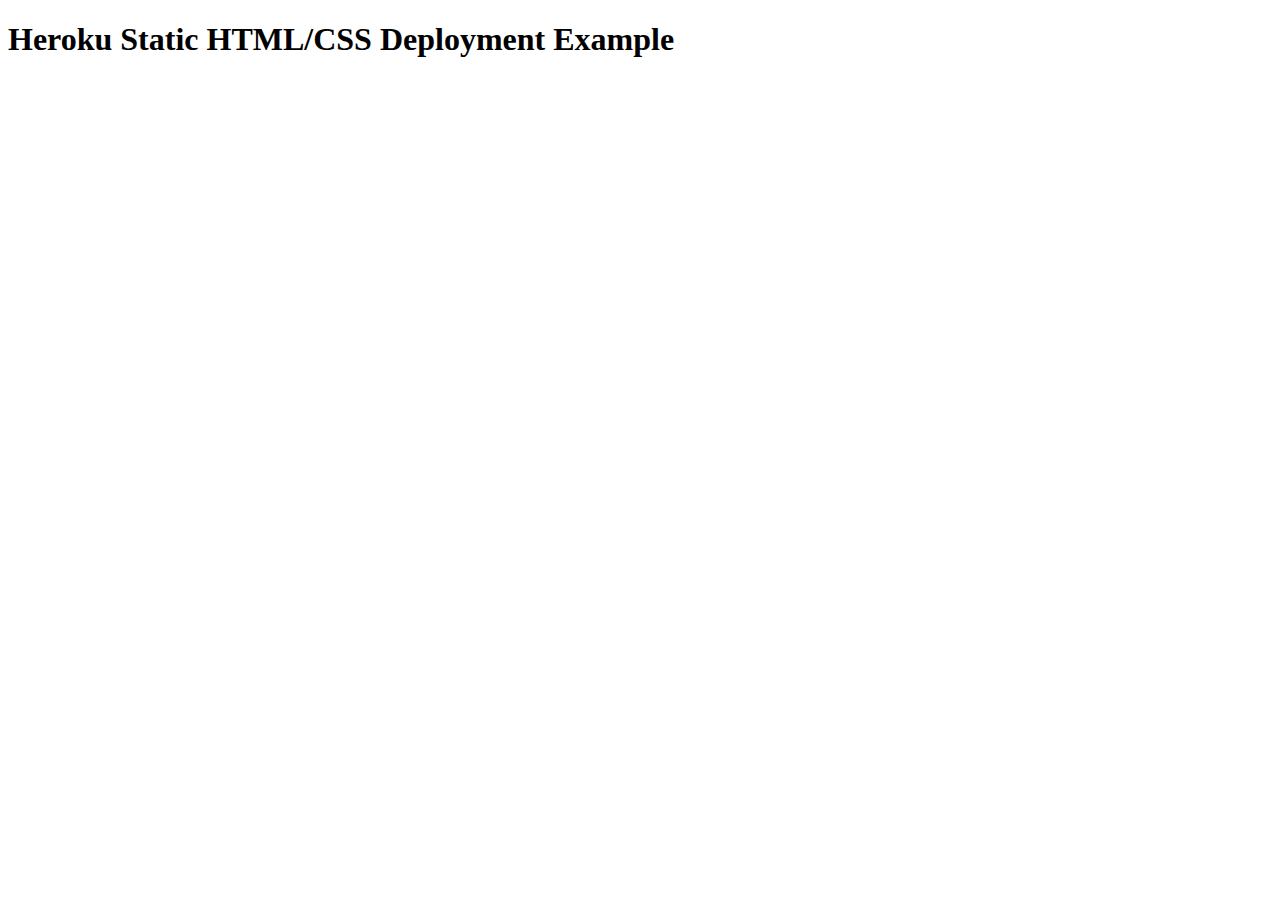
==== index.html @ febacc48 "Create index.html" ====
<!DOCTYPE html>
<html lang="en">
<head>
    <meta charset="UTF-8">
    <meta http-equiv="X-UA-Compatible" content="IE=edge">
    <meta name="viewport" content="width=device-width, initial-scale=1.0">
    <title>Heroku</title>
</head>
<body>
    <h1>Heroku Static HTML/CSS Deployment Example</h1>
</body>
</html>
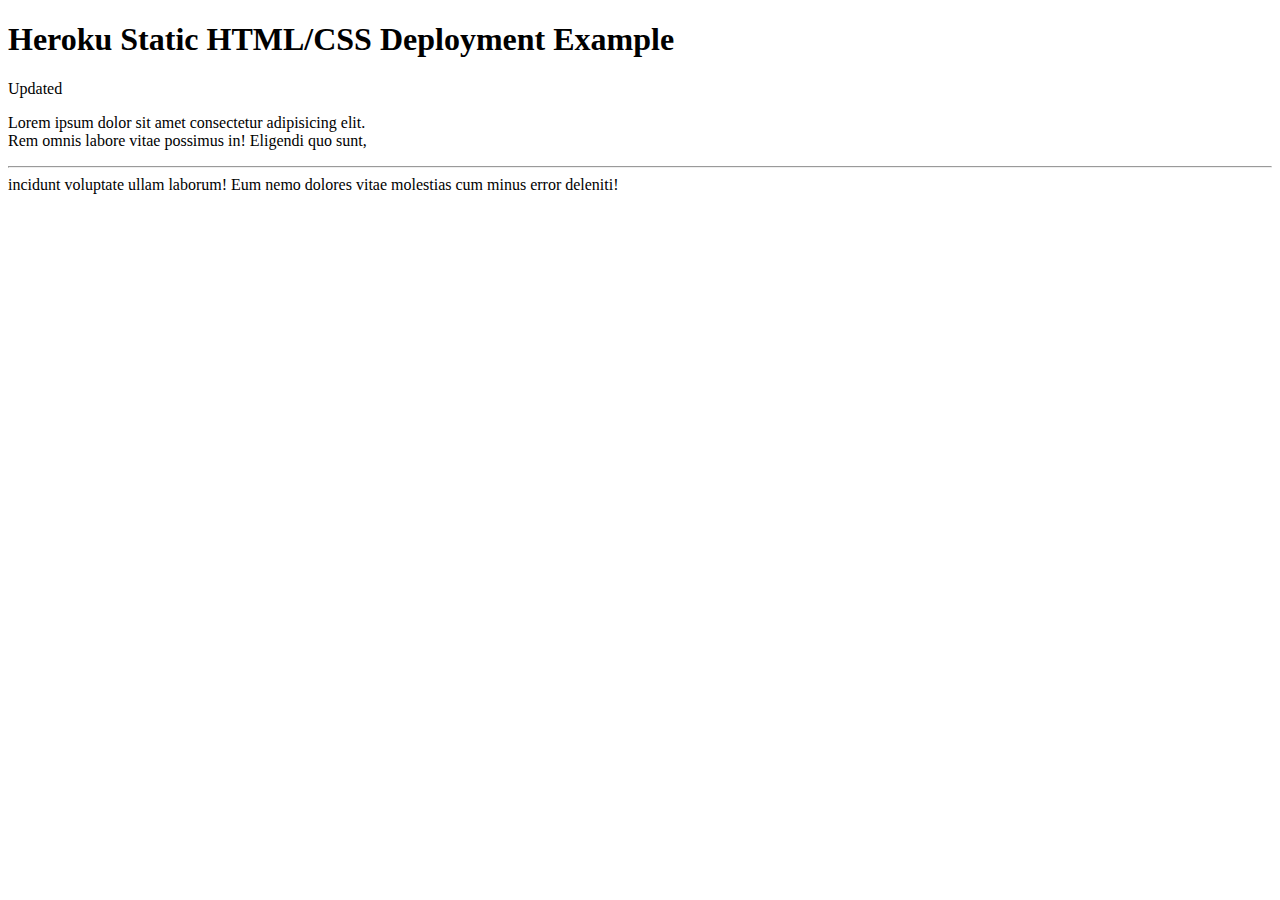
==== commit cebdff83: "Update index.html" ====
--- a/index.html
+++ b/index.html
@@ -8,5 +8,8 @@
 </head>
 <body>
     <h1>Heroku Static HTML/CSS Deployment Example</h1>
+    <p>Updated</p>
+    <p>Lorem ipsum dolor sit amet consectetur adipisicing elit. <br> Rem omnis labore vitae possimus in! Eligendi quo sunt, 
+    <hr> incidunt voluptate ullam laborum! Eum nemo dolores vitae molestias cum minus error deleniti!</p>
 </body>
 </html>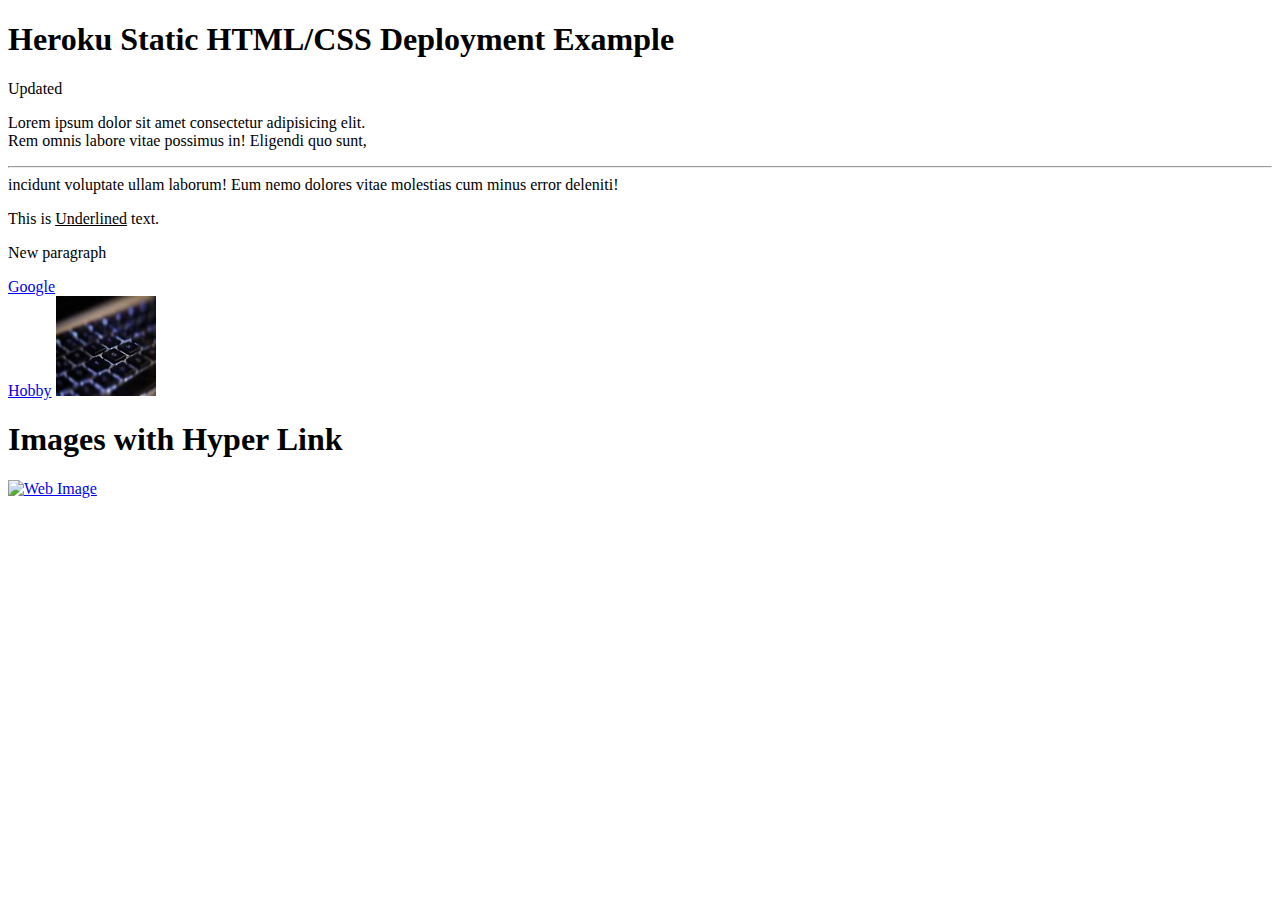
==== commit 28d7cd5d: "Images Added" ====
--- a/index.html
+++ b/index.html
@@ -11,5 +11,17 @@
     <p>Updated</p>
     <p>Lorem ipsum dolor sit amet consectetur adipisicing elit. <br> Rem omnis labore vitae possimus in! Eligendi quo sunt, 
     <hr> incidunt voluptate ullam laborum! Eum nemo dolores vitae molestias cum minus error deleniti!</p>
+    <p>This is <u>Underlined</u> text.</p>
+    <p>New paragraph</p>
+    <a href="http://google.com" target="_blank">Google</a>
+    <br>
+    <a href="hobbies.html" target="_blank">Hobby</a>
+    <img src="./Images/1.jpg" alt="KeyBoard" width="100px"  height="100px"   title="My Keyboard">
+    <h1>Images with Hyper Link</h1>
+    <a href="https://indrawn-world.000webhostapp.com/" target="_blank">
+        <img src="https://images.idgesg.net/images/article/2019/05/[base64].jpg" 
+        alt="Web Image"
+        width="200px"/>
+    </a>
 </body>
 </html>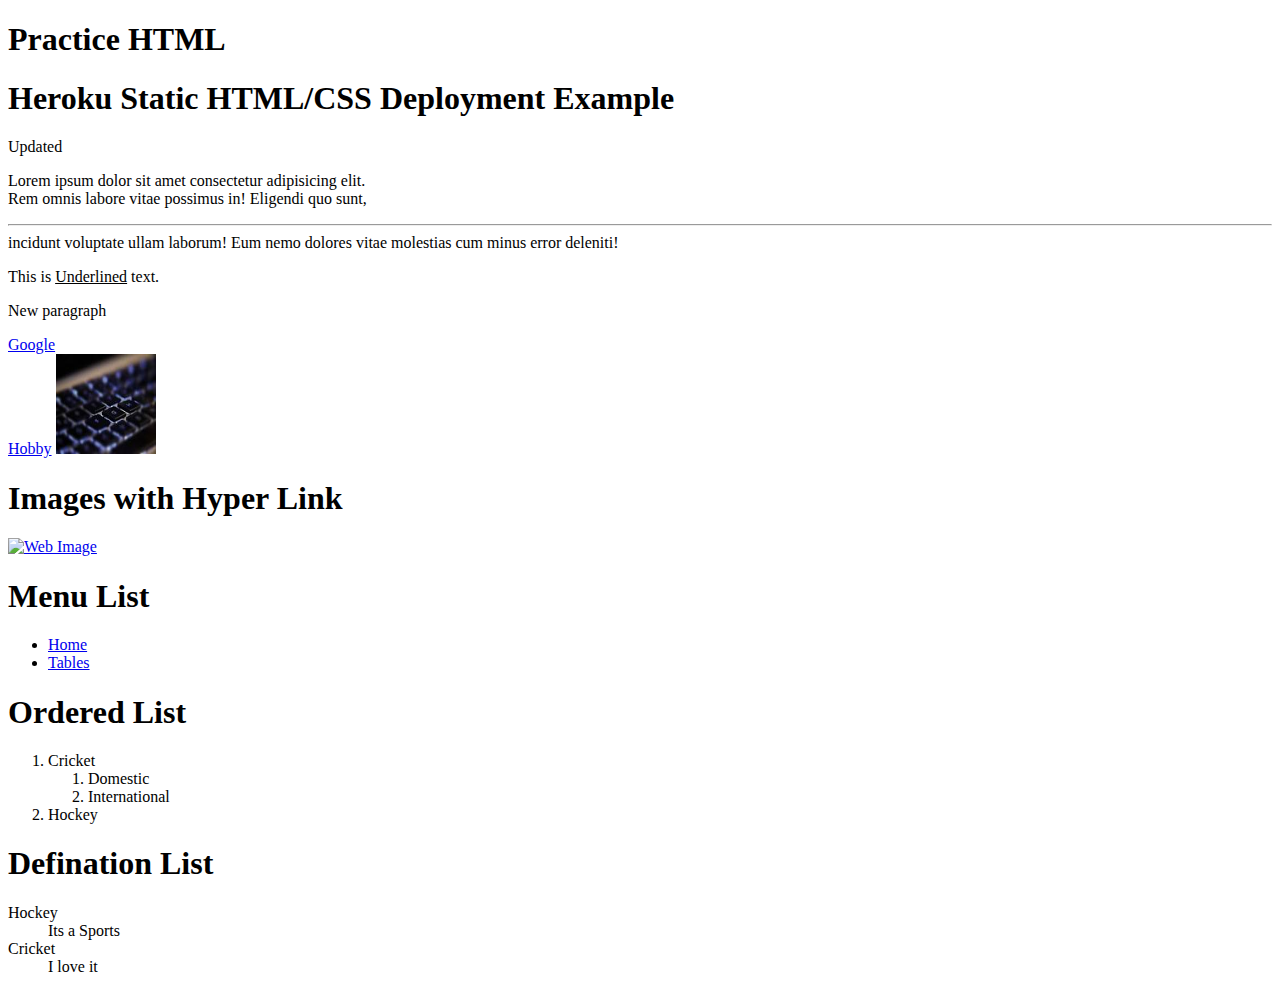
==== commit bd79f94e: "New Page Added" ====
--- a/index.html
+++ b/index.html
@@ -7,6 +7,7 @@
     <title>Heroku</title>
 </head>
 <body>
+    <h1> Practice HTML </h1>
     <h1>Heroku Static HTML/CSS Deployment Example</h1>
     <p>Updated</p>
     <p>Lorem ipsum dolor sit amet consectetur adipisicing elit. <br> Rem omnis labore vitae possimus in! Eligendi quo sunt, 
@@ -23,5 +24,28 @@
         alt="Web Image"
         width="200px"/>
     </a>
+    <h1>Menu List</h1>
+    <ul>
+      <li><a href="/index.html">Home</a></li>
+      <li><a href="/tables.html" target="_blank">Tables</a></li>
+    </ul>
+    <h1>Ordered List</h1>
+    <ol>
+      <li>
+        Cricket
+        <ol>
+          <li>Domestic</li>
+          <li>International</li>
+        </ol>
+      </li>
+      <li>Hockey</li>
+    </ol>
+    <h1>Defination List</h1>
+    <dl>
+      <dt>Hockey</dt>
+      <dd>Its a Sports</dd>
+      <dt>Cricket</dt>
+      <dd>I love it</dd>
+    </dl>
 </body>
 </html>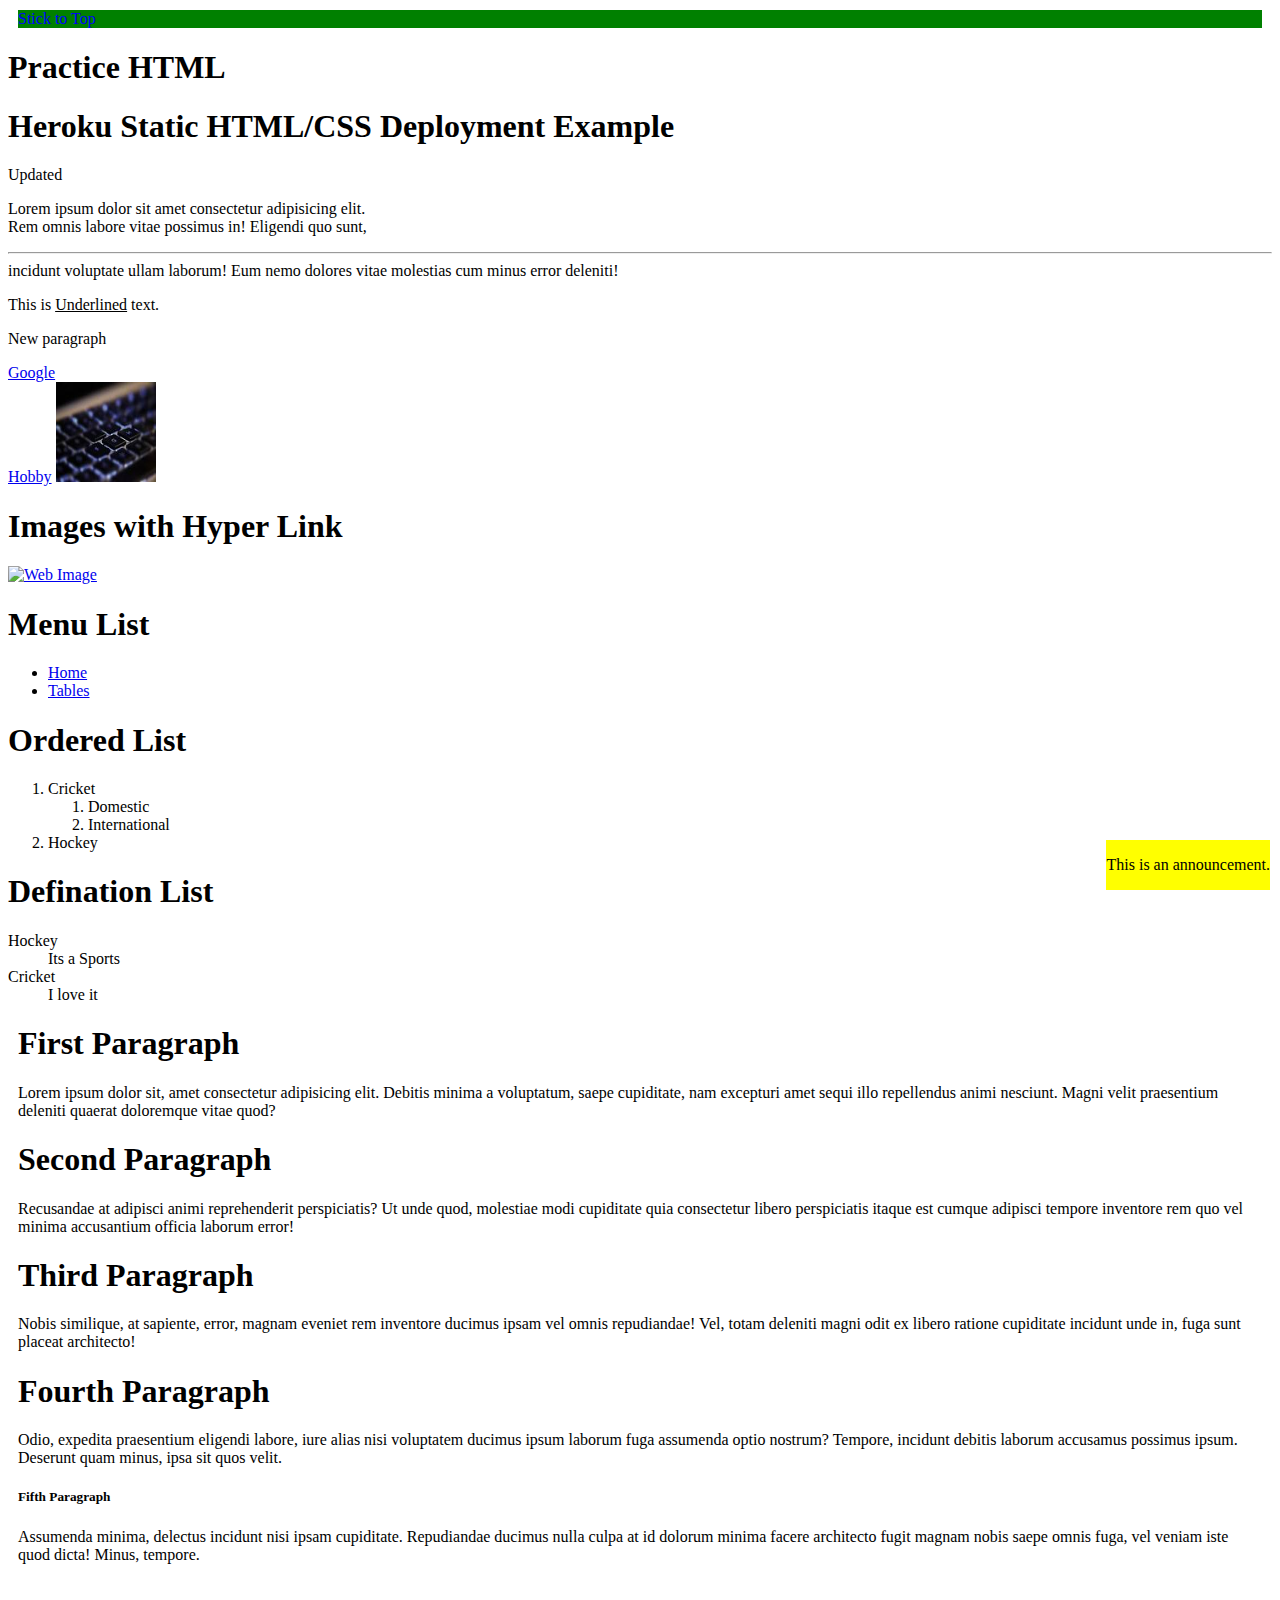
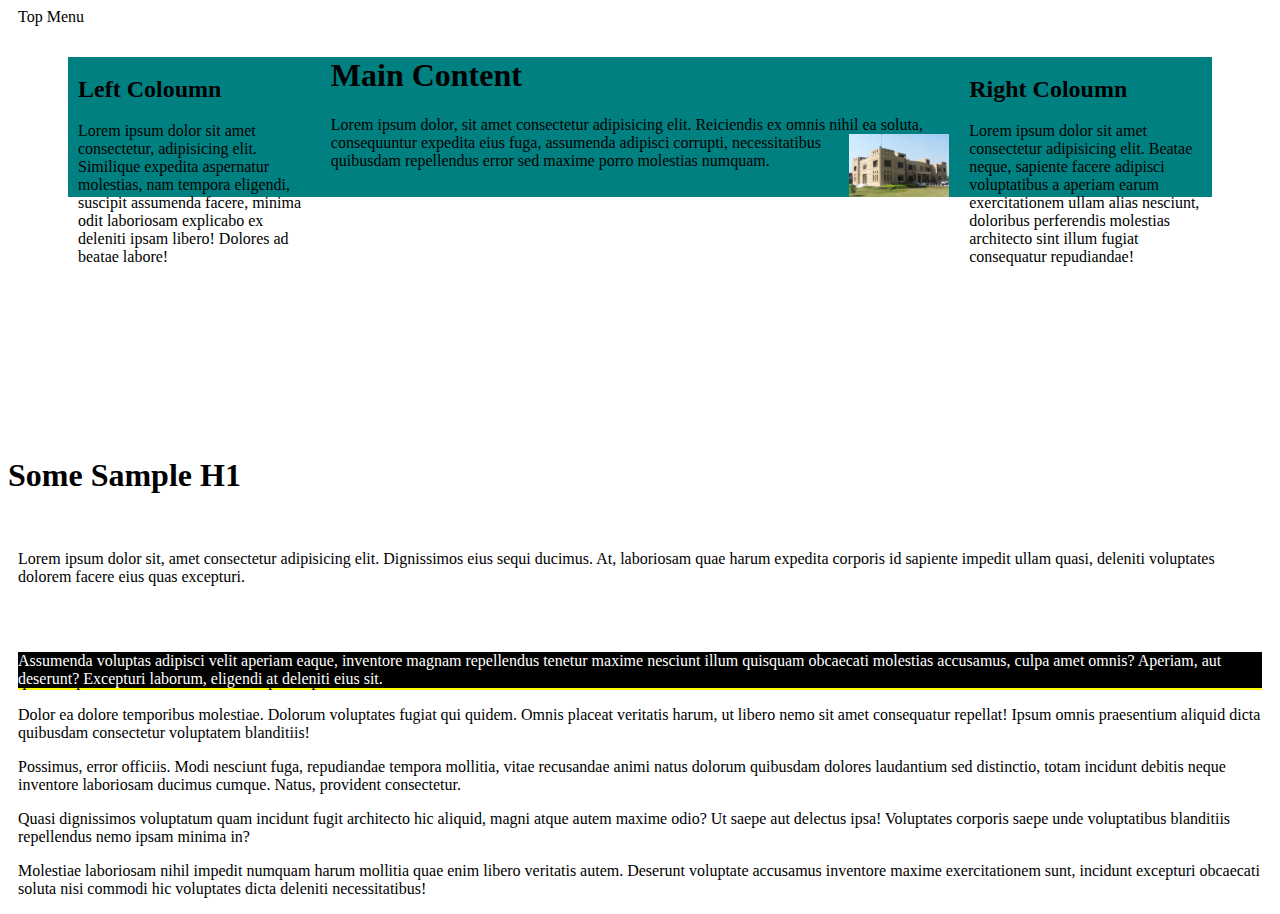
==== commit c0a627c0: "Changed Required" ====
--- a/index.html
+++ b/index.html
@@ -4,9 +4,11 @@
     <meta charset="UTF-8">
     <meta http-equiv="X-UA-Compatible" content="IE=edge">
     <meta name="viewport" content="width=device-width, initial-scale=1.0">
+    <link rel="stylesheet" href="./style.css">
     <title>Heroku</title>
 </head>
 <body>
+    <div id="stick"> Stick to Top</div>
     <h1> Practice HTML </h1>
     <h1>Heroku Static HTML/CSS Deployment Example</h1>
     <p>Updated</p>
@@ -47,5 +49,83 @@
       <dt>Cricket</dt>
       <dd>I love it</dd>
     </dl>
+    <div>
+        <h1>First Paragraph</h1>
+        <p>Lorem ipsum dolor sit, amet consectetur adipisicing elit. Debitis minima a voluptatum, saepe cupiditate, nam excepturi amet sequi illo repellendus animi nesciunt. Magni velit praesentium deleniti quaerat doloremque vitae quod?</p>
+    </div>
+    <div id="first">
+        <h1>Second Paragraph</h1>
+        <p>Recusandae at adipisci animi reprehenderit perspiciatis? Ut unde quod, molestiae modi cupiditate quia consectetur libero perspiciatis itaque est cumque adipisci tempore inventore rem quo vel minima accusantium officia laborum error!</p>
+    </div>
+    <div>
+        <h1>Third Paragraph</h1>
+        <p>Nobis similique, at sapiente, error, magnam eveniet rem inventore ducimus ipsam vel omnis repudiandae! Vel, totam deleniti magni odit ex libero ratione cupiditate incidunt unde in, fuga sunt placeat architecto!</p>
+    </div>
+    <div>
+        <h1>Fourth Paragraph</h1>
+        <p>Odio, expedita praesentium eligendi labore, iure alias nisi voluptatem ducimus ipsum laborum fuga assumenda optio nostrum? Tempore, incidunt debitis laborum accusamus possimus ipsum. Deserunt quam minus, ipsa sit quos velit.</p>
+    </div>
+    <div>
+        <h5>Fifth Paragraph</h5>
+        <p>Assumenda minima, delectus incidunt nisi ipsam cupiditate. Repudiandae ducimus nulla culpa at id dolorum minima facere architecto fugit magnam nobis saepe omnis fuga, vel veniam iste quod dicta! Minus, tempore.</p>
+    </div>
+    <br>
+    <div id="top">Top Menu</div>
+    <div id="container">
+      <div id="left">
+        <h2>Left Coloumn</h2>
+        <p>
+          Lorem ipsum dolor sit amet consectetur, adipisicing elit. Similique
+          expedita aspernatur molestias, nam tempora eligendi, suscipit
+          assumenda facere, minima odit laboriosam explicabo ex deleniti ipsam
+          libero! Dolores ad beatae labore!
+        </p>
+      </div>
+      <div id="right">
+        <h2>Right Coloumn</h2>
+        <p>
+          Lorem ipsum dolor sit amet consectetur adipisicing elit. Beatae neque,
+          sapiente facere adipisci voluptatibus a aperiam earum exercitationem
+          ullam alias nesciunt, doloribus perferendis molestias architecto sint
+          illum fugiat consequatur repudiandae!
+        </p>
+      </div>
+      <div id="content">
+        <h1>Main Content</h1>
+        <p>
+          Lorem ipsum dolor, sit amet consectetur adipisicing elit. Reiciendis
+          ex omnis nihil ea soluta,
+          <img id="covid" src="./Images/21.jpg" /> consequuntur expedita
+          eius fuga, assumenda adipisci corrupti, necessitatibus quibusdam
+          repellendus error sed maxime porro molestias numquam.
+        </p>
+      </div>
+    </div>
+    <h1 style="clear: both">Some Sample H1</h1>
+    <br>
+    <div id="announcement">
+        <p>This is an announcement.</p>
+    </div>
+    <div>
+        <p>Lorem ipsum dolor sit, amet consectetur adipisicing elit. Dignissimos eius sequi ducimus. At, laboriosam quae harum expedita corporis id sapiente impedit ullam quasi, deleniti voluptates dolorem facere eius quas excepturi.</p>
+    </div>
+    <div id="second">
+        <p>Assumenda voluptas adipisci velit aperiam eaque, inventore magnam repellendus tenetur maxime nesciunt illum quisquam obcaecati molestias accusamus, culpa amet omnis? Aperiam, aut deserunt? Excepturi laborum, eligendi at deleniti eius sit.</p>
+    </div>
+    <div id="third">
+        <p>Nostrum sint repudiandae architecto praesentium adipisci repellendus qui, consequatur unde omnis minus reiciendis sit exercitationem ab hic consequuntur mollitia, alias ipsam. Architecto ipsum expedita error. Veritatis totam sapiente porro molestias.</p>
+    </div>
+    <div>
+        <p>Dolor ea dolore temporibus molestiae. Dolorum voluptates fugiat qui quidem. Omnis placeat veritatis harum, ut libero nemo sit amet consequatur repellat! Ipsum omnis praesentium aliquid dicta quibusdam consectetur voluptatem blanditiis!</p>
+    </div>
+    <div>
+        <p>Possimus, error officiis. Modi nesciunt fuga, repudiandae tempora mollitia, vitae recusandae animi natus dolorum quibusdam dolores laudantium sed distinctio, totam incidunt debitis neque inventore laboriosam ducimus cumque. Natus, provident consectetur.</p>
+    </div>
+    <div>
+        <p>Quasi dignissimos voluptatum quam incidunt fugit architecto hic aliquid, magni atque autem maxime odio? Ut saepe aut delectus ipsa! Voluptates corporis saepe unde voluptatibus blanditiis repellendus nemo ipsam minima in?</p>
+    </div>
+    <div>
+        <p>Molestiae laboriosam nihil impedit numquam harum mollitia quae enim libero veritatis autem. Deserunt voluptate accusamus inventore maxime exercitationem sunt, incidunt excepturi obcaecati soluta nisi commodi hic voluptates dicta deleniti necessitatibus!</p>
+    </div>
 </body>
 </html>--- a/style.css
+++ b/style.css
@@ -0,0 +1,55 @@
+div {
+    /* border: 1px solid red; */
+    margin: 10px;
+}
+#container {
+    margin-left: 50px;
+    margin-right: 50px;
+    overflow: hidden;
+    min-height: 400px;
+}
+#left {
+    width: 20%;
+    float: left;
+    margin: 20px;
+}
+#right {
+    /* background-color: yellow; */
+    float: right;
+    width: 20%;
+    margin: 20px;
+}
+#content {
+    background-color: teal;
+}
+#covid {
+    width: 100px;
+    float: right;
+}
+#content p {
+    overflow: hidden;
+}
+#second{
+    background-color: black;
+    color: white;
+    position: relative;
+    top: 50px;
+    z-index: 1;
+}
+#third p{
+    background-color: yellow;
+    z-index: 2000;
+}
+#announcement{
+    background-color: yellow;
+    position: fixed;
+    bottom: 0;
+    right: 0;
+}
+#stick{
+    position: sticky;
+    top: 0;
+    color: blue;
+    z-index: 1000;
+    background-color: green;
+}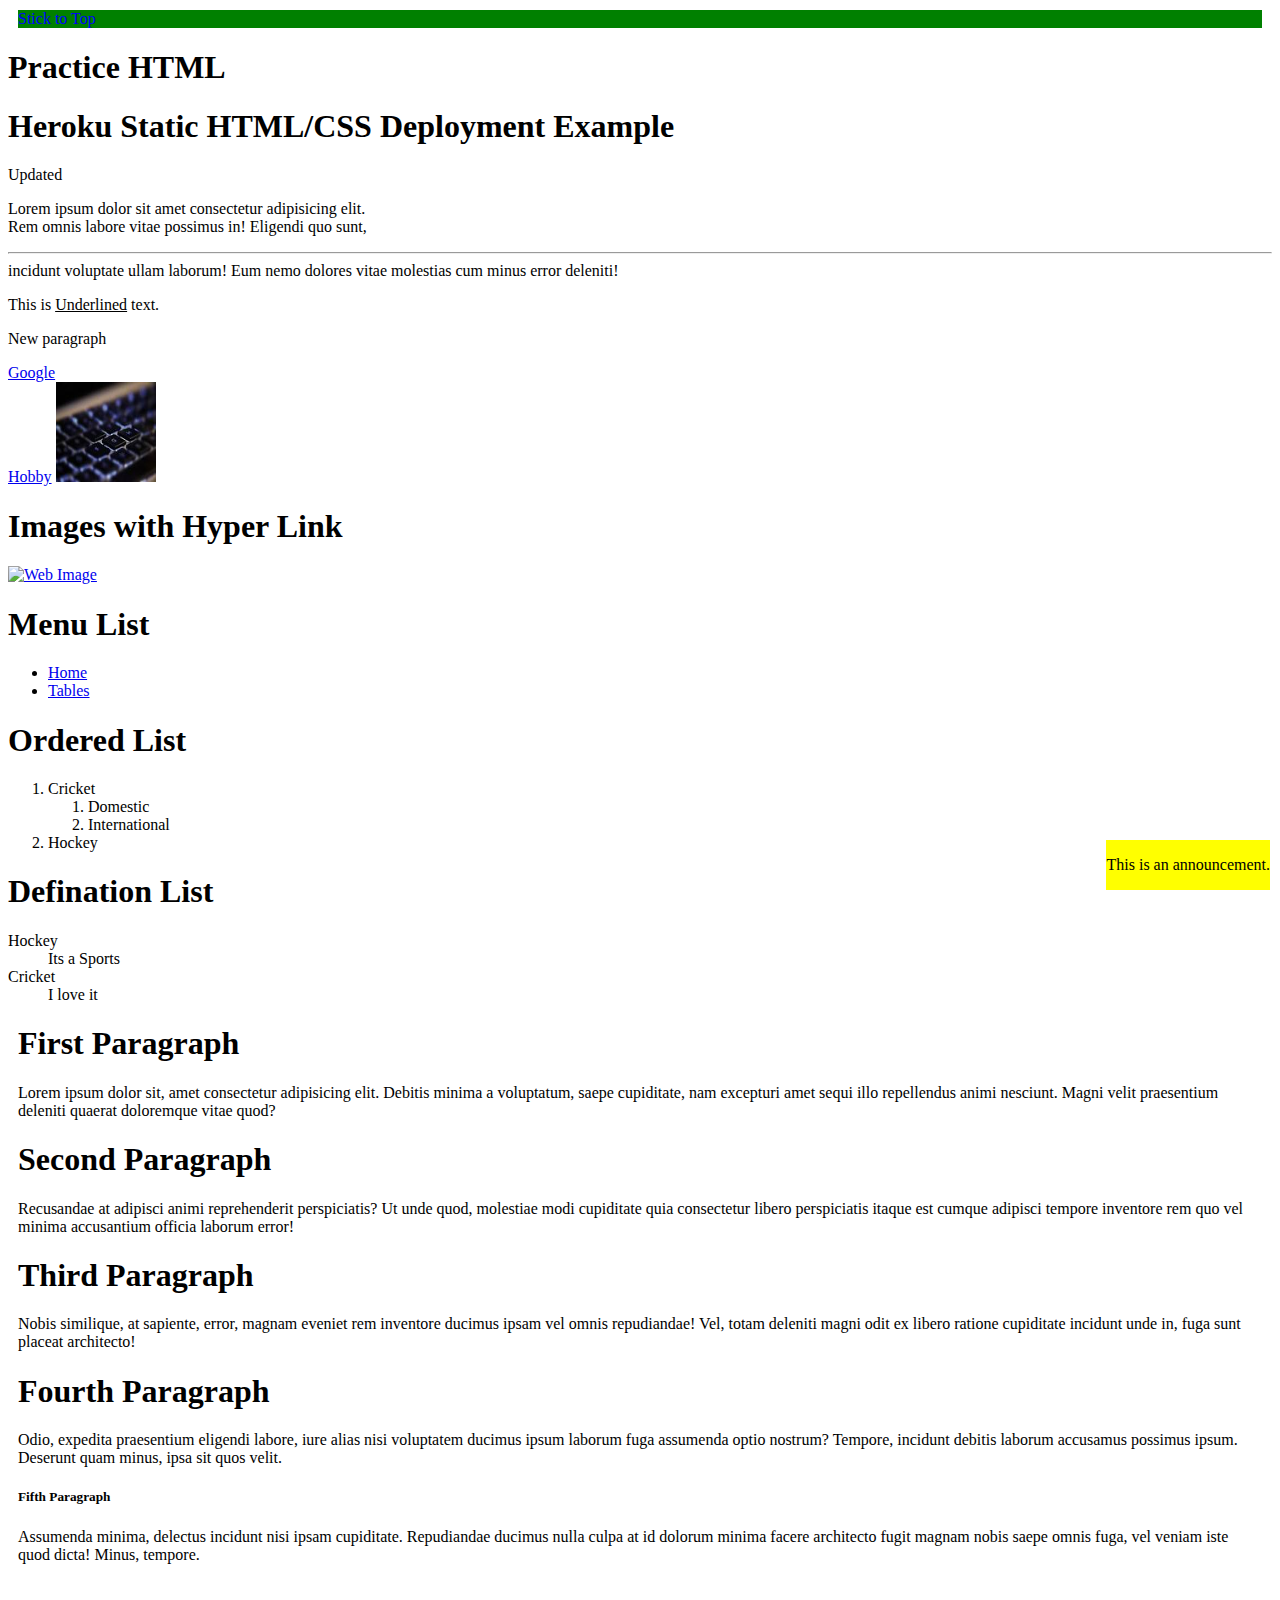
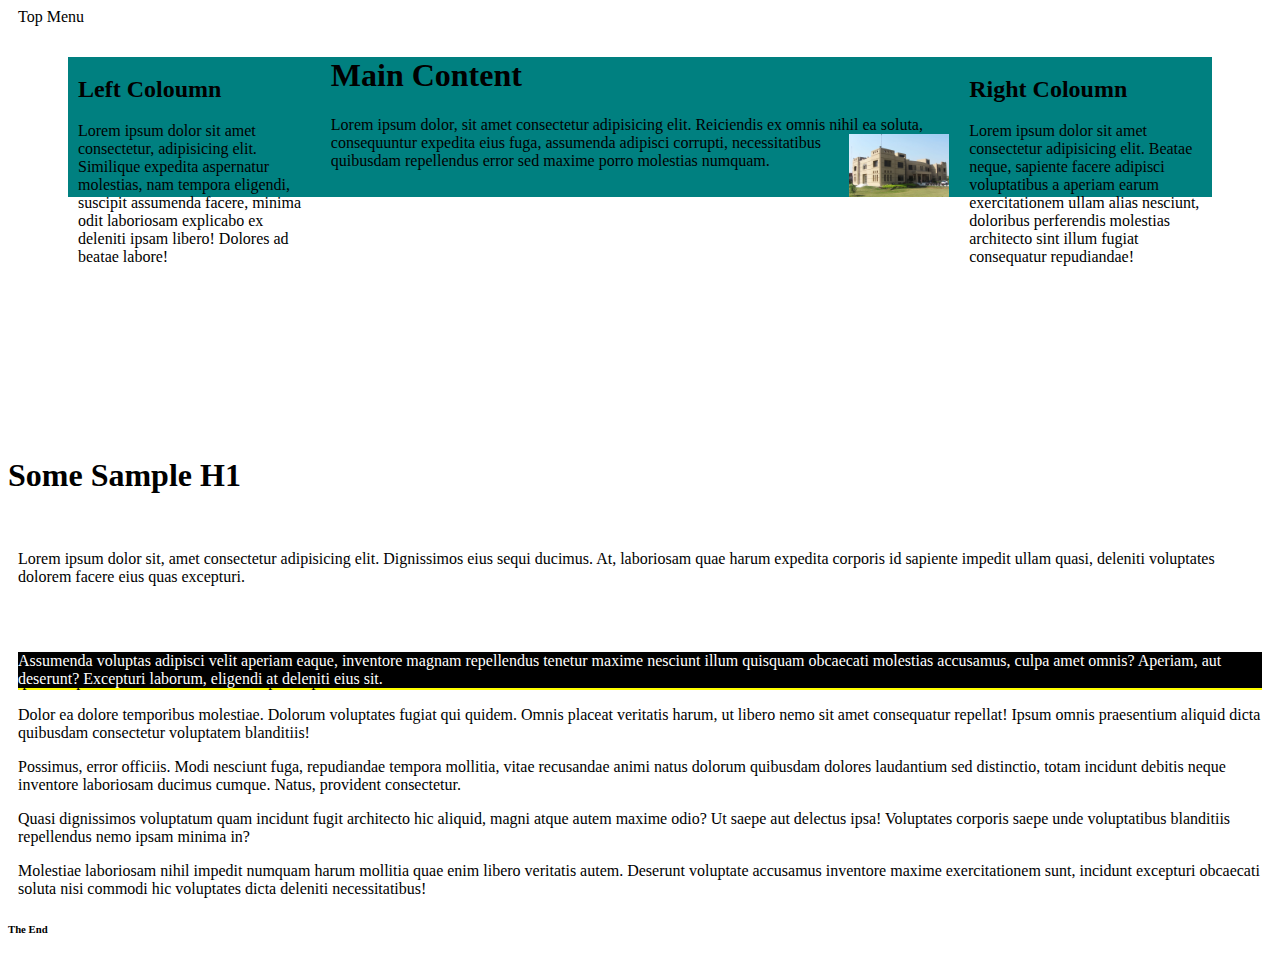
==== commit f7073286: "End of Series 01" ====
--- a/index.html
+++ b/index.html
@@ -127,5 +127,6 @@
     <div>
         <p>Molestiae laboriosam nihil impedit numquam harum mollitia quae enim libero veritatis autem. Deserunt voluptate accusamus inventore maxime exercitationem sunt, incidunt excepturi obcaecati soluta nisi commodi hic voluptates dicta deleniti necessitatibus!</p>
     </div>
+    <h6>The End</h6>
 </body>
 </html>